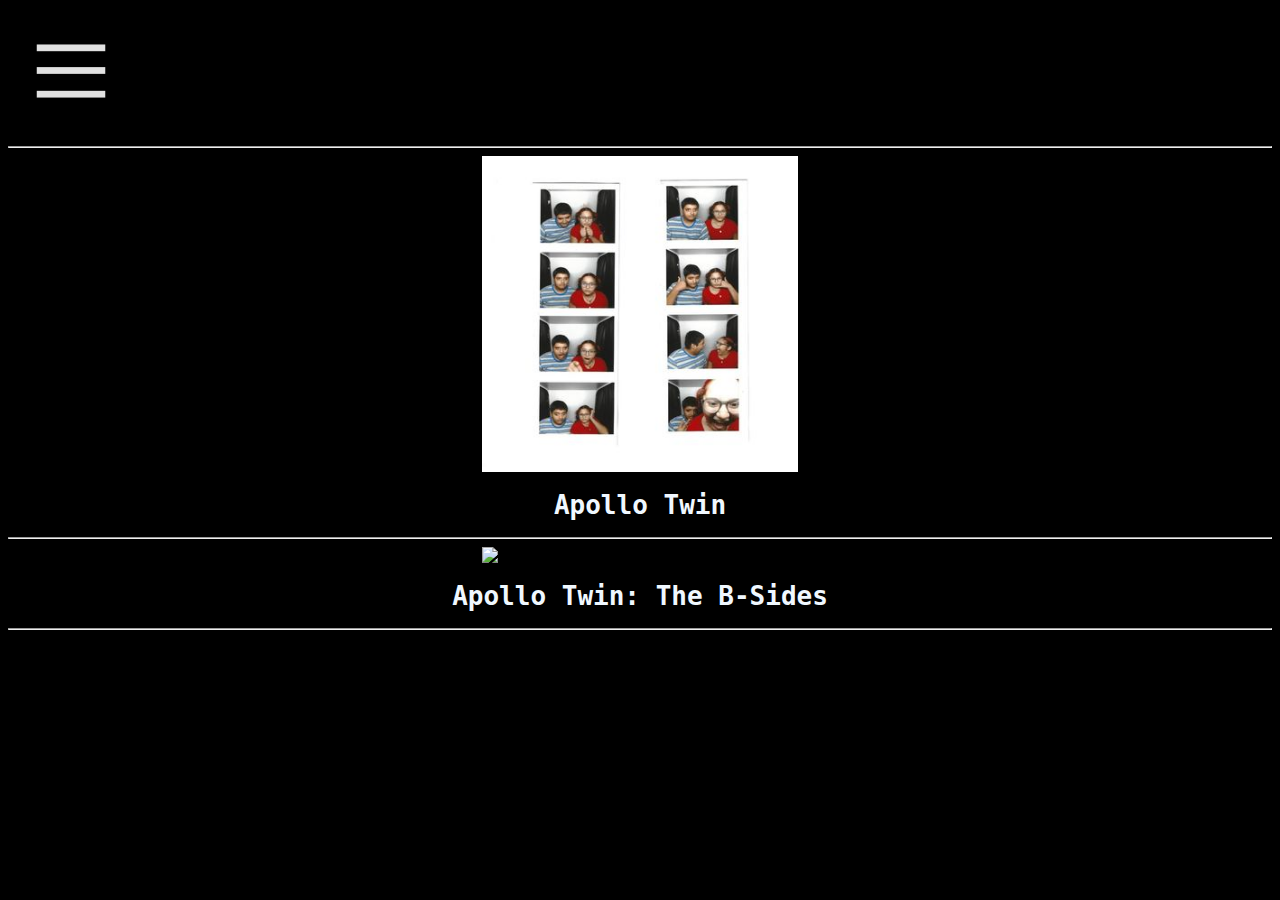
==== listofalbums.html @ 327ab8e7 "album list" ====
<!DOCTYPE html>
<html>
  <head>
    <meta charset="UTF-8">
    <meta name="viewport", content="width-device-width, initial-scale=1.0">
    <title>Noelle's Albums</title>
    <link rel="stylesheet" href="index.css">
  </head>
  <body style="background-color:#000000;">
    <a href="shortcuts.html"><img src="shortcut.jpg" width="10%" ></a>
    <hr>
    <a href="https://open.spotify.com/album/5VD08UAUDGG2y0nMR2C4PR?si=-F_cSjwqTjidL0jUaHILkA"><img src="apollotwin.jpg" class="center" width="25%"></a>
    <h1 style="text-align: center;">Apollo Twin</h1>
    <hr>
    <a href="https://open.spotify.com/album/59yNFOBHrWRfHoh8Z999fw?si=cxEzn4ScS5OzP59V6VcdAg"><img src="apollo-twin-the-b-sides.jpg" class="center" width="25%"></a>
    <h1 style="text-align: center;">Apollo Twin: The B-Sides</h1>
    <hr>
  </body>
</html>
---- index.css ----
body {
    background: white;
  }
  p {
    color: black;
  }
  h1 {
    font-weight: bold;
   color: aliceblue;
    font-family: monospace;
  }
  h3{
    color: aliceblue;
    font-family: monospace;
  }
  .center {
    display: block;
    margin-left: auto;
    margin-right: auto;
   
  }
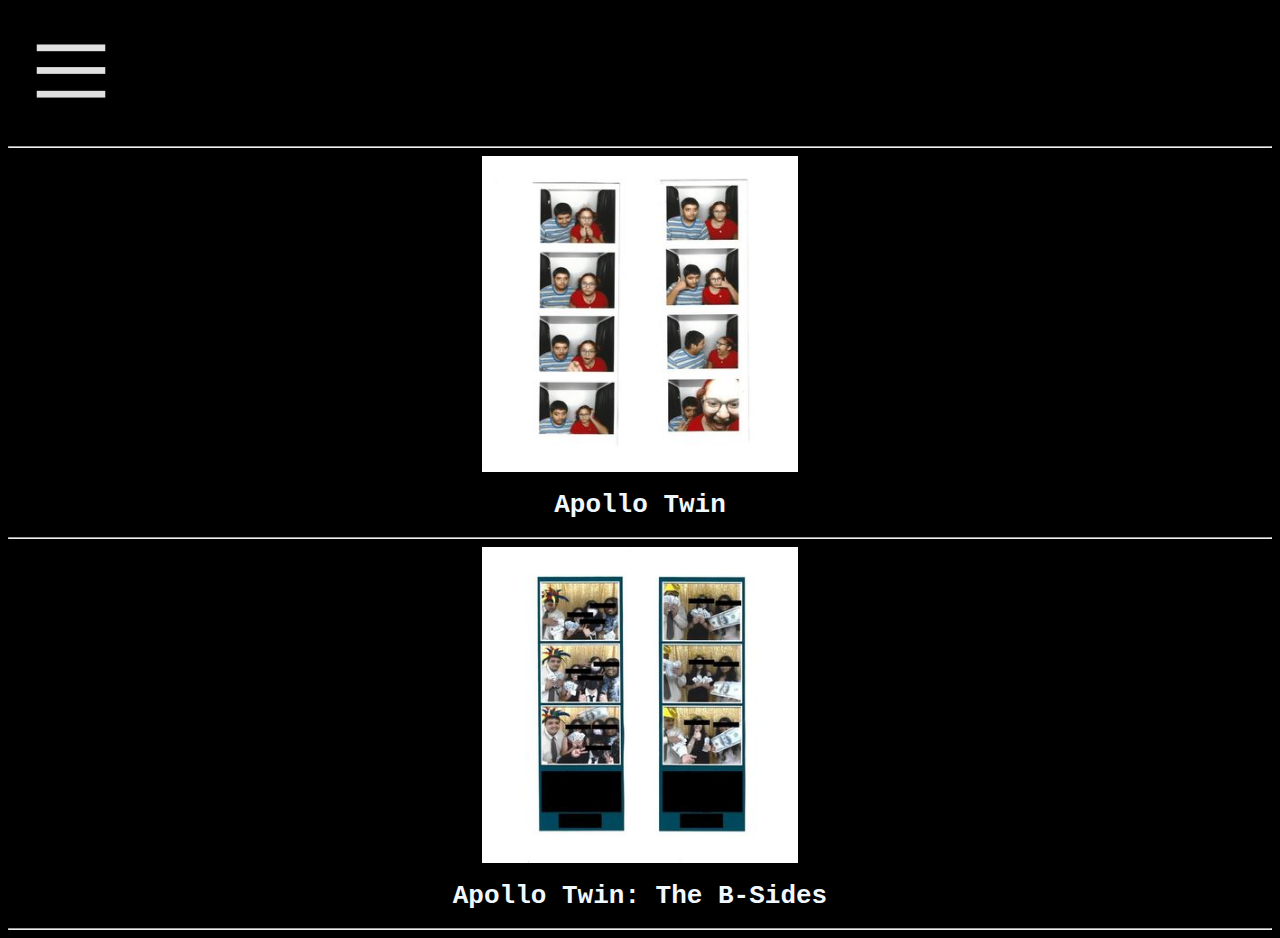
==== commit ea5df923: "images" ====
--- a/listofalbums.html
+++ b/listofalbums.html
@@ -12,7 +12,7 @@
     <a href="https://open.spotify.com/album/5VD08UAUDGG2y0nMR2C4PR?si=-F_cSjwqTjidL0jUaHILkA"><img src="apollotwin.jpg" class="center" width="25%"></a>
     <h1 style="text-align: center;">Apollo Twin</h1>
     <hr>
-    <a href="https://open.spotify.com/album/59yNFOBHrWRfHoh8Z999fw?si=cxEzn4ScS5OzP59V6VcdAg"><img src="apollo-twin-the-b-sides.jpg" class="center" width="25%"></a>
+    <a href="https://open.spotify.com/album/59yNFOBHrWRfHoh8Z999fw?si=cxEzn4ScS5OzP59V6VcdAg"><img src="aptbs.jpg" class="center" width="25%"></a>
     <h1 style="text-align: center;">Apollo Twin: The B-Sides</h1>
     <hr>
   </body>
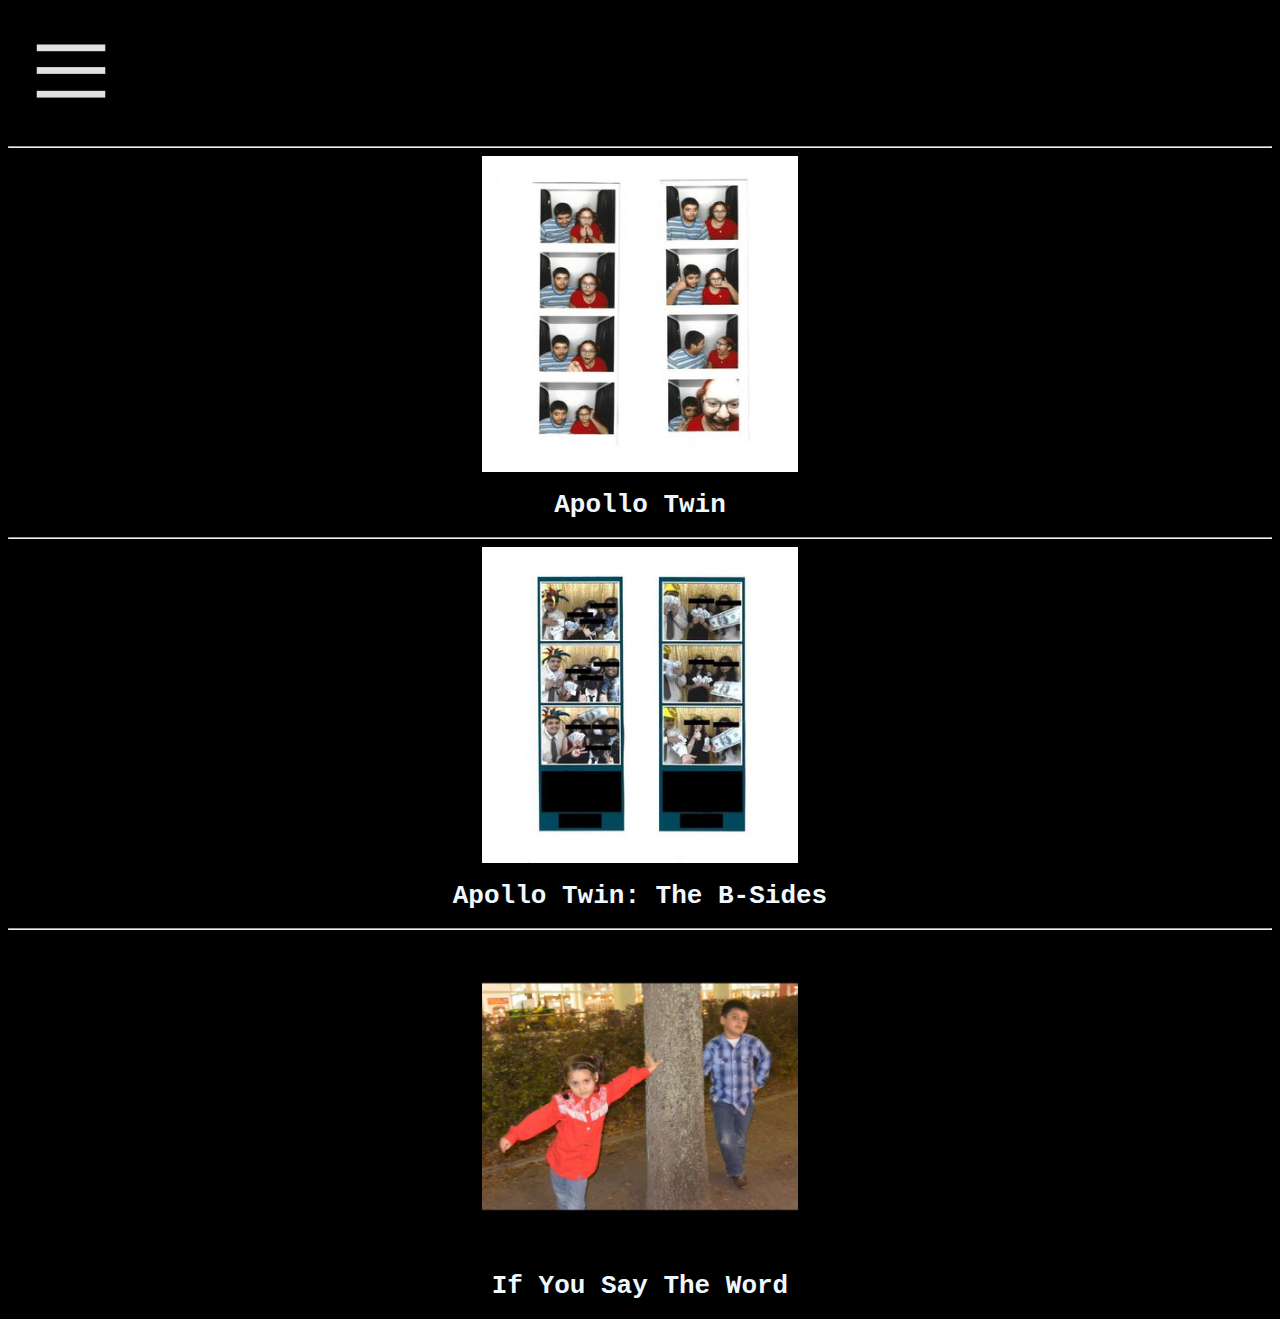
==== commit 1e0d23a5: "new era" ====
--- a/listofalbums.html
+++ b/listofalbums.html
@@ -15,5 +15,7 @@
     <a href="https://open.spotify.com/album/59yNFOBHrWRfHoh8Z999fw?si=cxEzn4ScS5OzP59V6VcdAg"><img src="aptbs.jpg" class="center" width="25%"></a>
     <h1 style="text-align: center;">Apollo Twin: The B-Sides</h1>
     <hr>
+    <a href="https://open.spotify.com/album/1RMiaDQzKLb3vf8gEN3kfv?si=04fFQRiQQ4WrVyui9LOQHA"><img src="iystwcover.jpg" class="center" width="25%"></a>
+    <h1 style="text-align: center;">If You Say The Word</h1>
   </body>
 </html>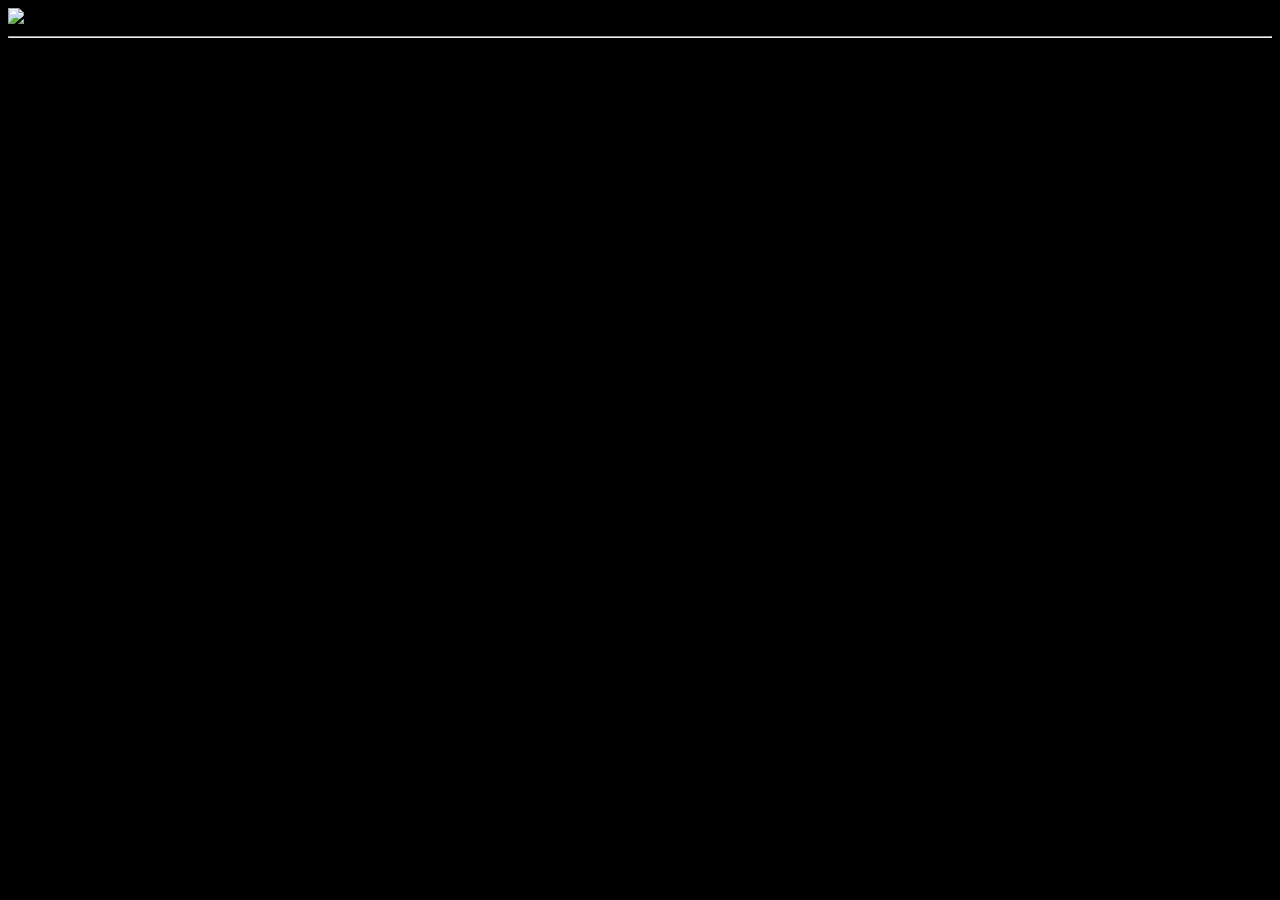
==== commit c2525191: "logo and update" ====
--- a/listofalbums.html
+++ b/listofalbums.html
@@ -7,15 +7,8 @@
     <link rel="stylesheet" href="index.css">
   </head>
   <body style="background-color:#000000;">
-    <a href="shortcuts.html"><img src="shortcut.jpg" width="10%" ></a>
+    <a href="shortcuts.html"><img src="noellelogowhite.png" width="10%" ></a>
     <hr>
-    <a href="https://open.spotify.com/album/5VD08UAUDGG2y0nMR2C4PR?si=-F_cSjwqTjidL0jUaHILkA"><img src="apollotwin.jpg" class="center" width="25%"></a>
-    <h1 style="text-align: center;">Apollo Twin</h1>
-    <hr>
-    <a href="https://open.spotify.com/album/59yNFOBHrWRfHoh8Z999fw?si=cxEzn4ScS5OzP59V6VcdAg"><img src="aptbs.jpg" class="center" width="25%"></a>
-    <h1 style="text-align: center;">Apollo Twin: The B-Sides</h1>
-    <hr>
-    <a href="https://open.spotify.com/album/1RMiaDQzKLb3vf8gEN3kfv?si=04fFQRiQQ4WrVyui9LOQHA"><img src="iystwcover.jpg" class="center" width="25%"></a>
-    <h1 style="text-align: center;">If You Say The Word</h1>
+    
   </body>
 </html>--- a/index.css
+++ b/index.css
@@ -19,4 +19,3 @@
     margin-right: auto;
    
   }
-  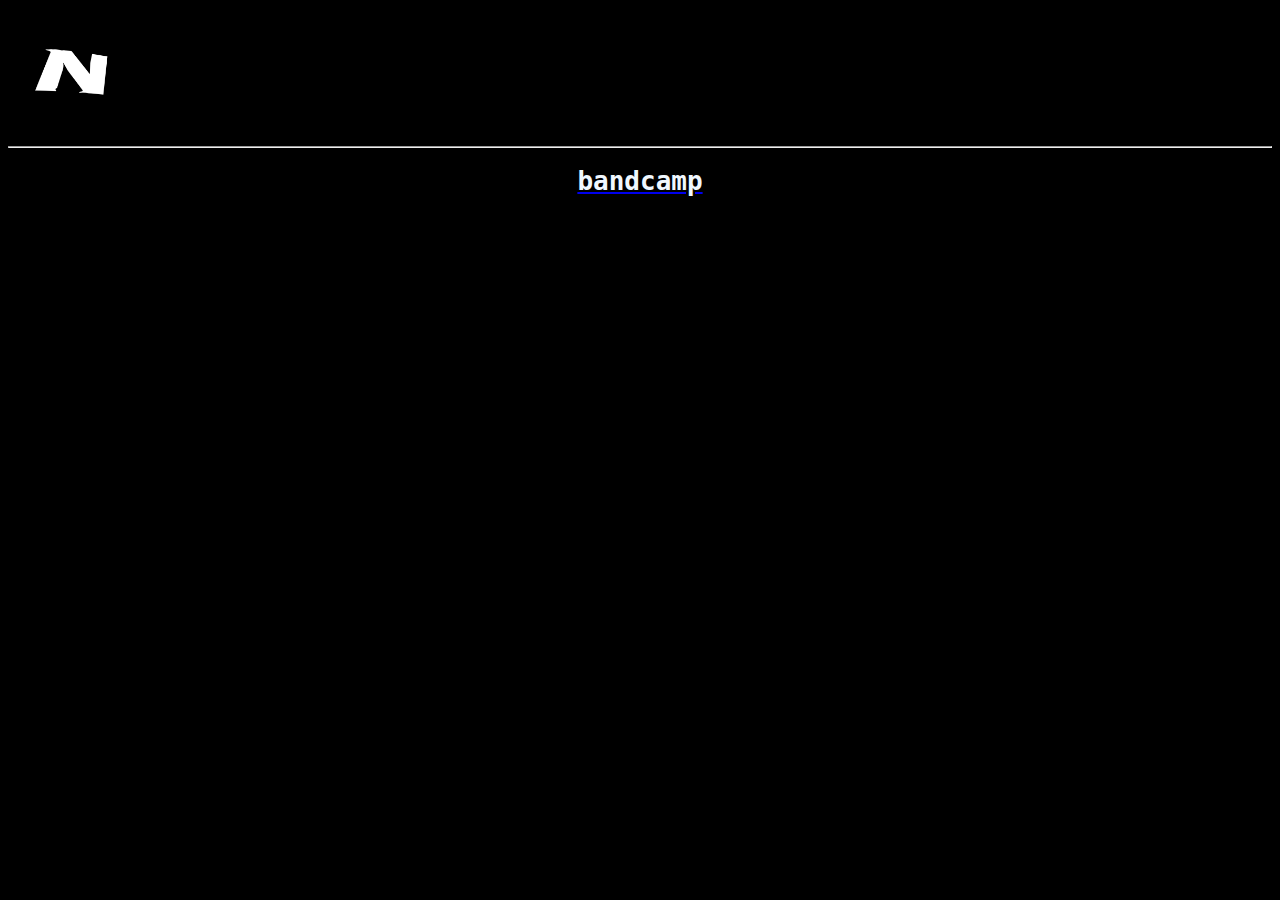
==== commit 4ef8d27d: "bc" ====
--- a/listofalbums.html
+++ b/listofalbums.html
@@ -9,6 +9,7 @@
   <body style="background-color:#000000;">
     <a href="shortcuts.html"><img src="noellelogowhite.png" width="10%" ></a>
     <hr>
+    <a style="text-align: center;" href="https://noellethelightner.bandcamp.com/community"><h1>bandcamp</h1></a>
     
   </body>
 </html>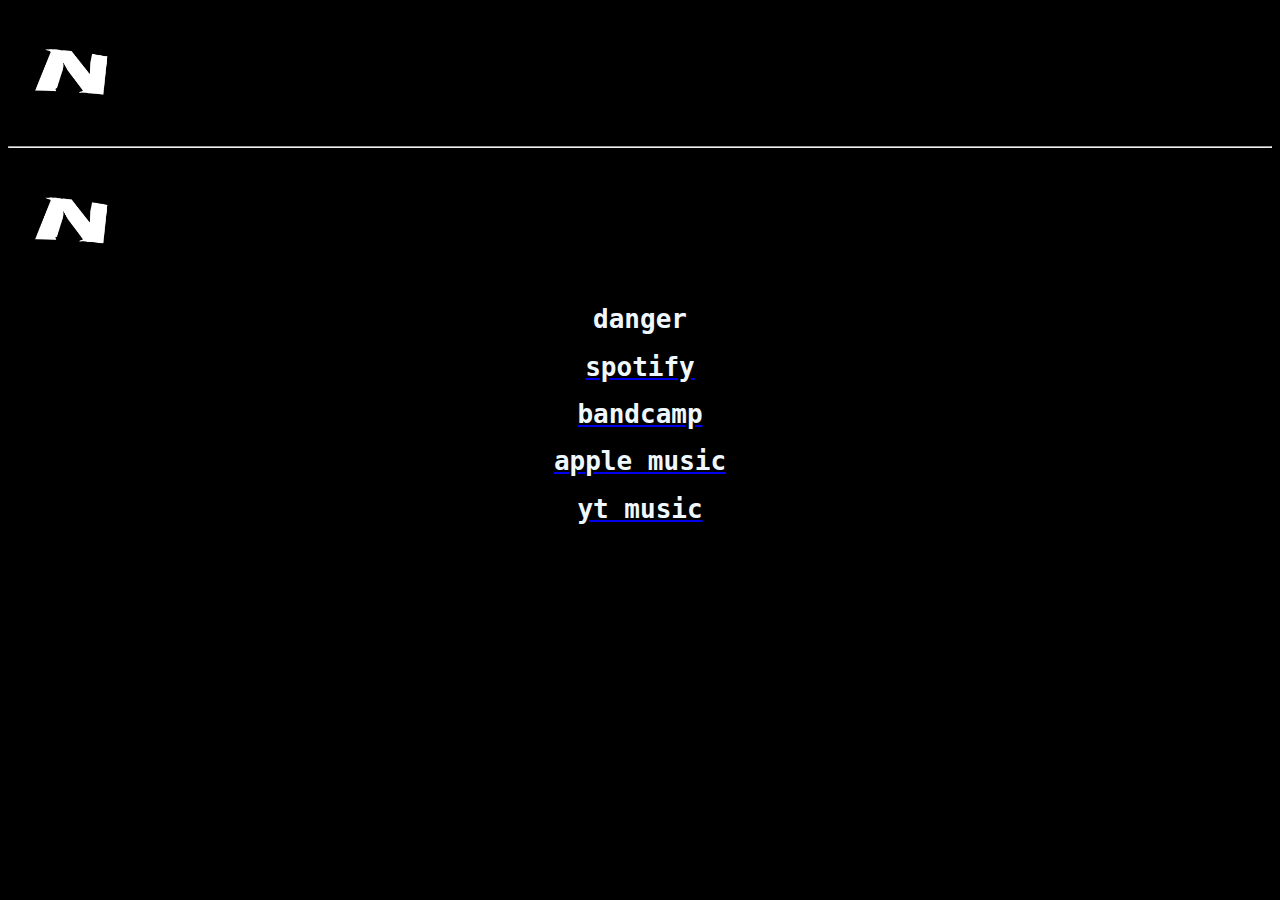
==== commit 9e509b47: "danger" ====
--- a/listofalbums.html
+++ b/listofalbums.html
@@ -9,7 +9,13 @@
   <body style="background-color:#000000;">
     <a href="shortcuts.html"><img src="noellelogowhite.png" width="10%" ></a>
     <hr>
+    
+    <a href="shortcuts.html"><img src="noellelogowhite.png" width="10%" ></a>
+    <a style="text-align: center;"><h1>danger</h1></a>
+    <a style="text-align: center;" href="https://open.spotify.com/track/5ml1DlPFE0oW7a1UHj09zi?si=26b09cf179c74a85"><h1>spotify</h1></a>
     <a style="text-align: center;" href="https://noellethelightner.bandcamp.com/community"><h1>bandcamp</h1></a>
-    
+    <a style="text-align: center;" href="https://music.apple.com/us/album/danger-feat-tha-oracle-garrel/1716299860?i=1716299864"><h1>apple music</h1></a>
+    <a style="text-align: center;" href="https://music.youtube.com/watch?v=b_MBOfd-6g8&si=rJ6CNzzvZ2aPhuiC"><h1>yt music</h1></a>
+
   </body>
 </html>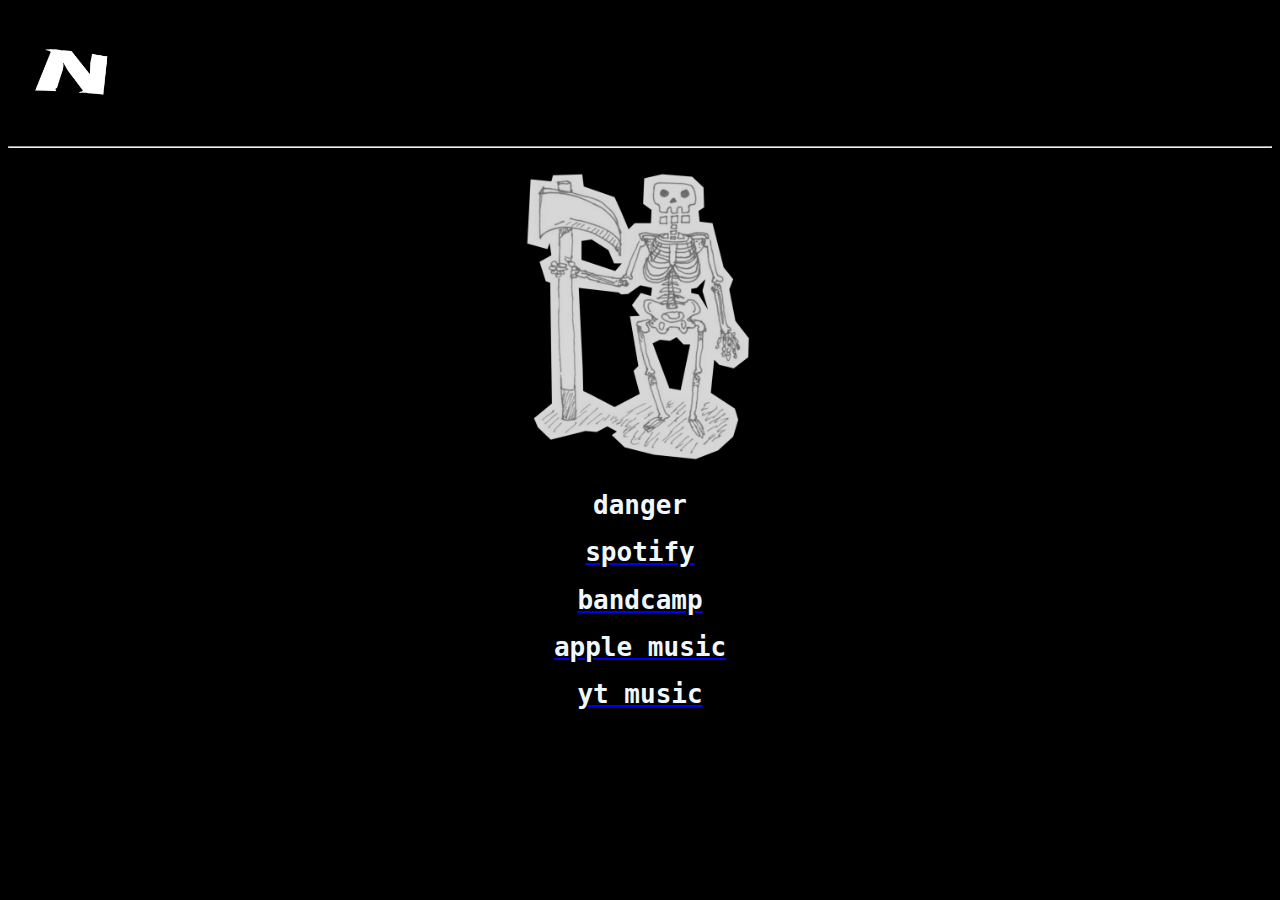
==== commit 4657605d: "danger" ====
--- a/listofalbums.html
+++ b/listofalbums.html
@@ -10,7 +10,7 @@
     <a href="shortcuts.html"><img src="noellelogowhite.png" width="10%" ></a>
     <hr>
     
-    <a href="shortcuts.html"><img src="noellelogowhite.png" width="10%" ></a>
+    <a ><img src="oraclegarrelcoverart.png" class="center" width="25%"></a>
     <a style="text-align: center;"><h1>danger</h1></a>
     <a style="text-align: center;" href="https://open.spotify.com/track/5ml1DlPFE0oW7a1UHj09zi?si=26b09cf179c74a85"><h1>spotify</h1></a>
     <a style="text-align: center;" href="https://noellethelightner.bandcamp.com/community"><h1>bandcamp</h1></a>
